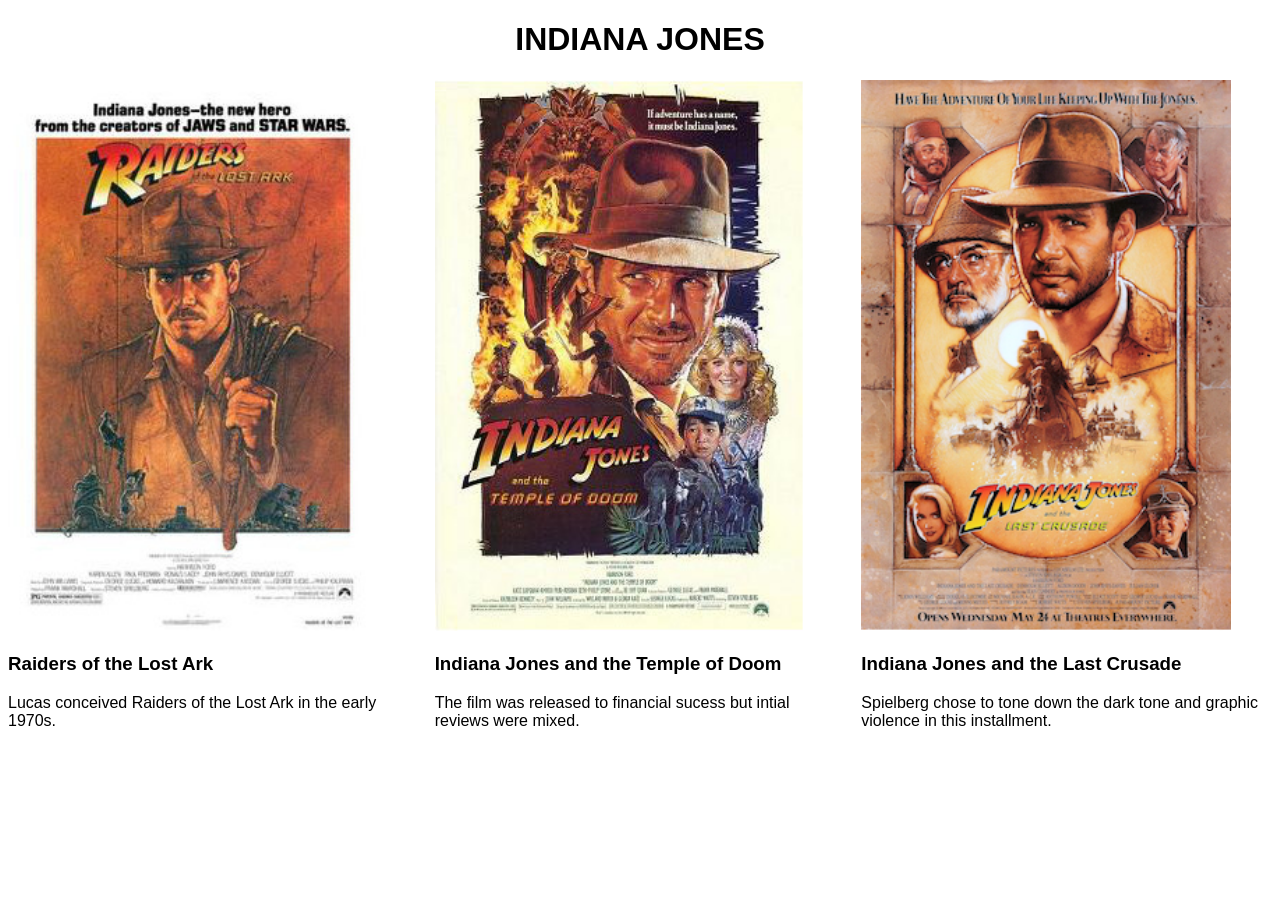
==== prep-css-layout-classes/index.html @ 75630803 "Completed prep-css-layout-classes exercise" ====
<!DOCTYPE html>
<html lang="en">

<head>
  <meta charset="UTF-8">
  <meta name="viewport" content="width=device-width, initial-scale=1.0">
  <meta http-equiv="X-UA-Compatible" content="ie=edge">
  <title>CSS Layout Classes</title>
  <link rel="stylesheet" href="reset.css">
  <style>
    /* stylelint-disable block-no-empty */
    body {
      font-family: sans-serif;
    }

    h1 {
      text-align: center;
    }

    img {
      width: 90%;
    }

    .container {
      max-width: 992;
      margin: auto;
    }

    .row {
      width: 100%;
      display: flex;
    }

    .column {
      flex-basis: calc(100% / 3);
      padding-left: 8px;
      padding-right: 8px;
    }

  </style>
</head>
<body>

<!-- Complete the HTML here -->

<h1> INDIANA JONES </h1>

<div class="container">

<div class="row">
<div class="column">
  <img src="images/raiders.jpg" alt="Raiders of the Lost Ark" >
  <h3> Raiders of the Lost Ark </h3>
  <p> Lucas conceived Raiders of the Lost Ark in the early 1970s.</p>
</div>
<div class="column">
  <img src="images/temple.jpg" alt="Temple of DOOM">
  <h3> Indiana Jones and the Temple of Doom </h3>
  <p> The film was released to financial sucess but intial reviews were mixed.</p>
</div>
<div class="column">
  <img src="images/crusade.jpg" alt="The Last Crusade">
  <h3> Indiana Jones and the Last Crusade </h3>
  <p> Spielberg chose to tone down the dark tone and graphic violence in this installment.</p>
</div>
</div>
</div>

</body>
</html>
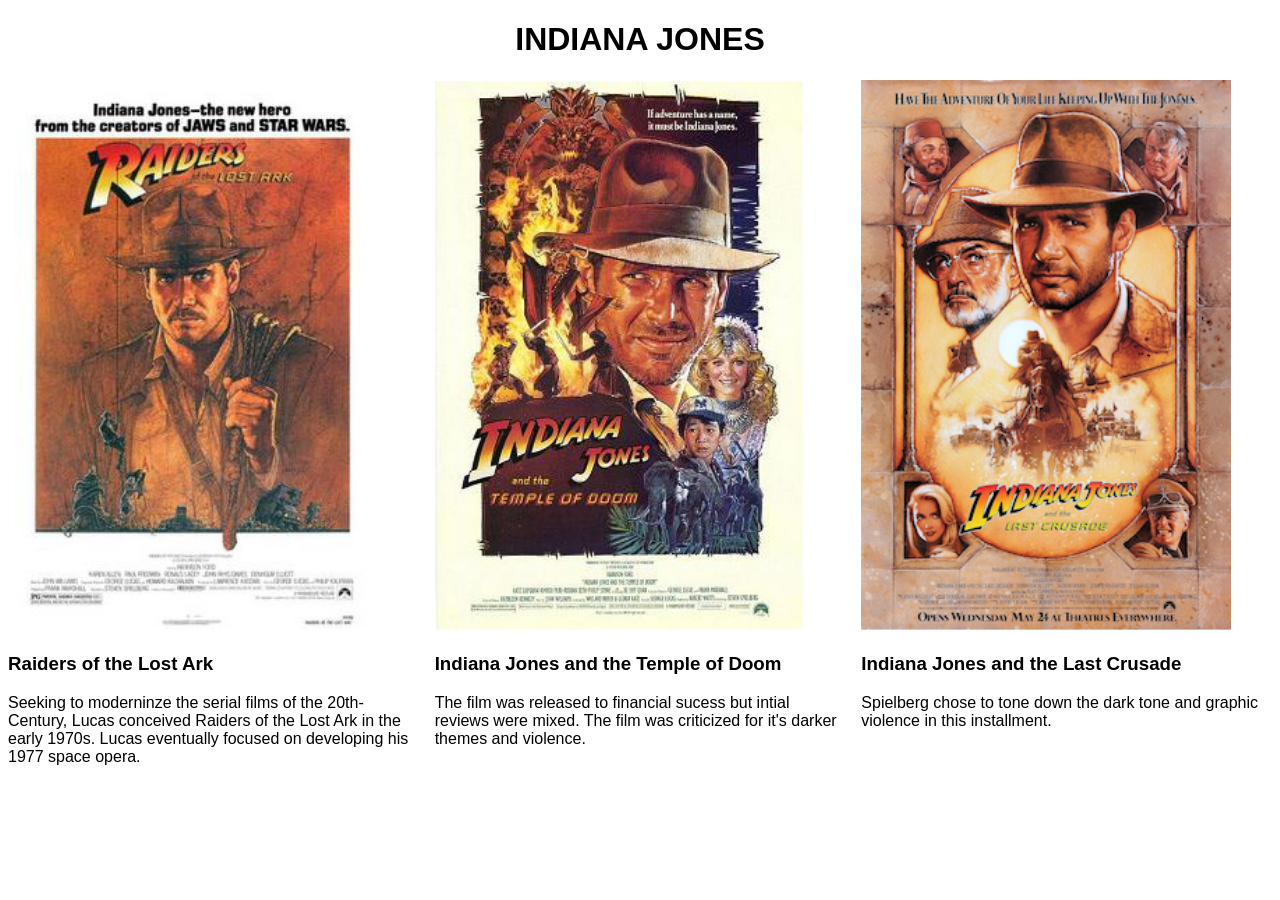
==== commit 0c10d85a: "Added some more text" ====
--- a/prep-css-layout-classes/index.html
+++ b/prep-css-layout-classes/index.html
@@ -51,12 +51,16 @@
 <div class="column">
   <img src="images/raiders.jpg" alt="Raiders of the Lost Ark" >
   <h3> Raiders of the Lost Ark </h3>
-  <p> Lucas conceived Raiders of the Lost Ark in the early 1970s.</p>
+  <p> Seeking to moderninze the serial films of the 20th-Century,
+    Lucas conceived Raiders of the Lost Ark in the early 1970s. Lucas
+    eventually focused on developing his 1977 space opera.</p>
 </div>
 <div class="column">
   <img src="images/temple.jpg" alt="Temple of DOOM">
   <h3> Indiana Jones and the Temple of Doom </h3>
-  <p> The film was released to financial sucess but intial reviews were mixed.</p>
+  <p> The film was released to financial sucess but intial reviews were mixed.
+    The film was criticized for it's darker themes and violence.
+  </p>
 </div>
 <div class="column">
   <img src="images/crusade.jpg" alt="The Last Crusade">
